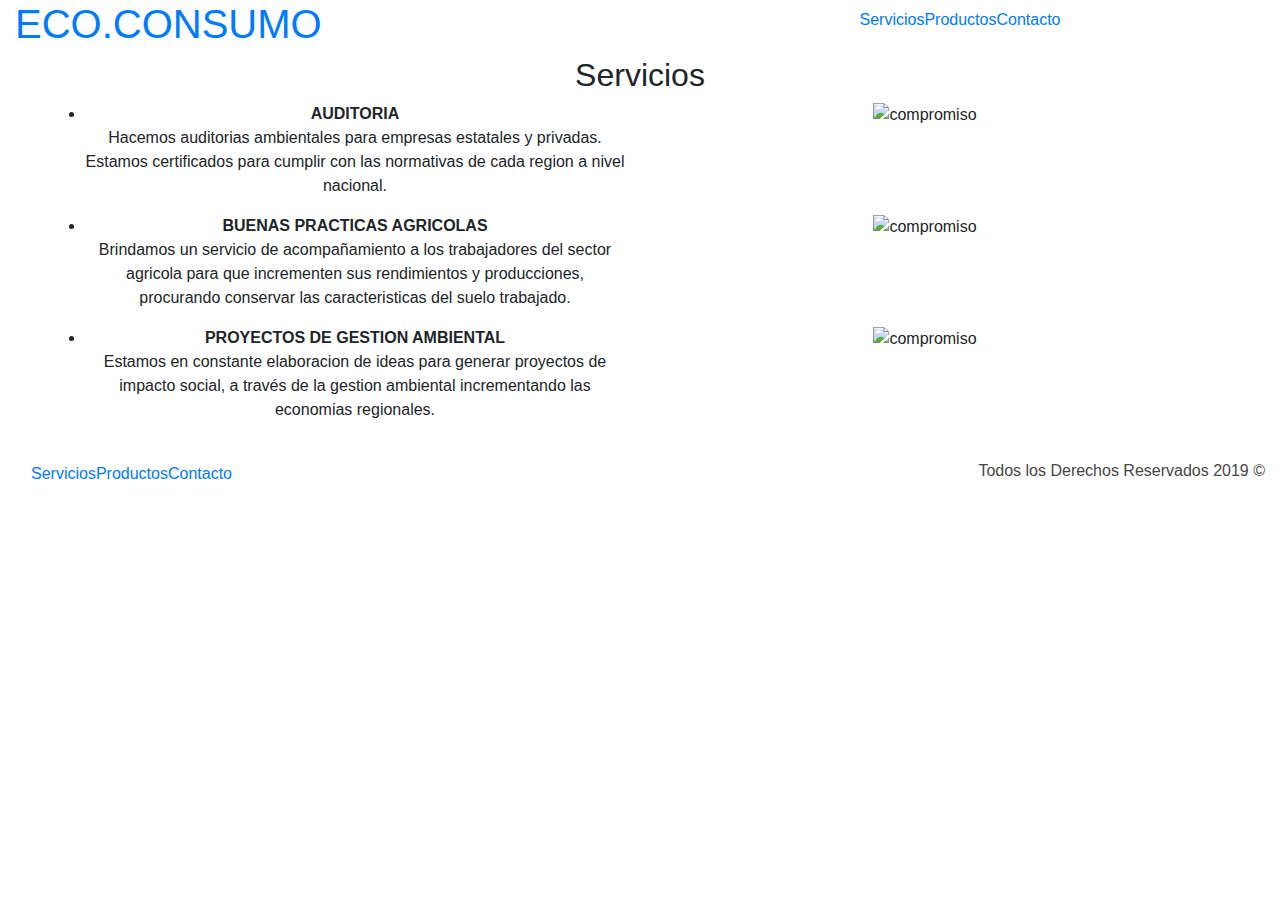
==== servicios.html @ 2591440b "cambio direccionamiento index" ====
<!DOCTYPE html>
<html lang="en">
  <head>
    <meta charset="UTF-8" />
    <meta name="viewport" content="width=device-width, initial-scale=1.0" />
    <title>Document</title>
    <link
      rel="stylesheet"
      href="https://stackpath.bootstrapcdn.com/bootstrap/4.5.2/css/bootstrap.min.css"
      integrity="sha384-JcKb8q3iqJ61gNV9KGb8thSsNjpSL0n8PARn9HuZOnIxN0hoP+VmmDGMN5t9UJ0Z"
      crossorigin="anonymous"
    />
    <link rel="stylesheet" href="css/estilos.css" />
  </head>
  <body>
    <header class="site-header">
      <div class="container-fluid">
        <div class="row">
          <div class="col-md-6 justify-content-center">
            <a href="index.html"><h1 id="h1-header">ECO.CONSUMO</h1></a>
          </div>
          <div class="col-md-6">
            <nav
              class="navbar navbar-expand-md navegacion justify-content-center"
            >
              <a href="servicios.html">Servicios</a>
              <a href="productos.html">Productos</a>
              <a href="contacto.html">Contacto</a>
            </nav>
          </div>
        </div>
      </div>
    </header>
    <section class="seccion-principal text-center">
      <div class="container">
        <div class="row">
          <div class="col-md-12">
            <h2>Servicios</h2>
          </div>
        </div>
        <ul style="padding-left: 0px">
          <li>
            <div class="row">
              <div class="col-md-6">
                <p class="text-servicios">
                  <strong> AUDITORIA </strong> <br />
                  Hacemos auditorias ambientales para empresas estatales y
                  privadas. Estamos certificados para cumplir con las normativas
                  de cada region a nivel nacional.
                </p>
              </div>
              <div class="col-md-6">
                <img
                  class="img-servicios"
                  src="img/auditoria.jpg"
                  alt="compromiso"
                />
              </div>
            </div>
          </li>
          <li>
            <div class="row">
              <div class="col-md-6">
                <p class="text-servicios">
                  <strong> BUENAS PRACTICAS AGRICOLAS </strong> <br />
                  Brindamos un servicio de acompañamiento a los trabajadores del
                  sector agricola para que incrementen sus rendimientos y
                  producciones, procurando conservar las caracteristicas del
                  suelo trabajado.
                </p>
              </div>
              <div class="col-md-6">
                <img
                  class="img-servicios"
                  src="img/suelos.jpg"
                  alt="compromiso"
                />
              </div>
            </div>
          </li>
          <li>
            <div class="row">
              <div class="col-md-6">
                <p class="text-servicios">
                  <strong> PROYECTOS DE GESTION AMBIENTAL </strong> <br />
                  Estamos en constante elaboracion de ideas para generar
                  proyectos de impacto social, a través de la gestion ambiental
                  incrementando las economias regionales.
                </p>
              </div>
              <div class="col-md-6">
                <img
                  class="img-servicios"
                  src="img/proyectos.jpg"
                  alt="compromiso"
                />
              </div>
            </div>
          </li>
        </ul>
      </div>
    </section>
    <footer class="site-footer">
      <div class="foto-pie-pagina"></div>
      <div class="container-fluid">
        <div class="row">
          <div class="col-md">
            <nav
              class="navbar navbar-expand-md navegacion justify-content-left"
            >
              <a href="servicios.html">Servicios</a>
              <a href="productos.html">Productos</a>
              <a href="contacto.html">Contacto</a>
            </nav>
          </div>
          <div class="col-md text-right">
            <p style="color: rgb(71, 70, 70); padding-top: 5px">
              Todos los Derechos Reservados 2019 &copy;
            </p>
          </div>
        </div>
      </div>
    </footer>
  </body>
</html>
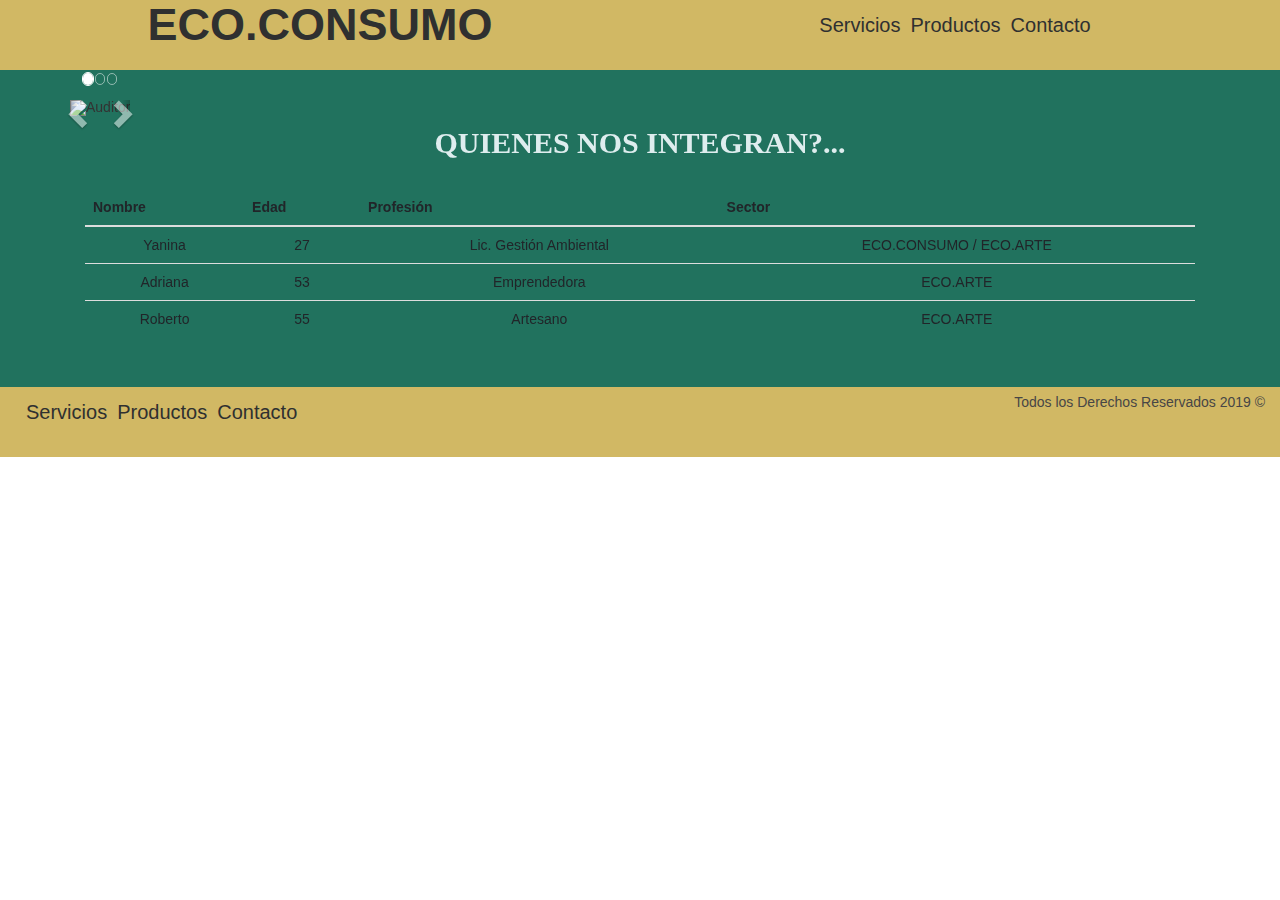
==== commit f0991b37: "se agrego carousel y una tabla a la seccion servicios" ====
--- a/servicios.html
+++ b/servicios.html
@@ -2,13 +2,17 @@
 <html lang="en">
   <head>
     <meta charset="UTF-8" />
-    <meta name="viewport" content="width=device-width, initial-scale=1.0" />
+    <meta name="viewport" content="width=device-width , initial-scale=1.0" />
     <title>Document</title>
     <link
       rel="stylesheet"
       href="https://stackpath.bootstrapcdn.com/bootstrap/4.5.2/css/bootstrap.min.css"
       integrity="sha384-JcKb8q3iqJ61gNV9KGb8thSsNjpSL0n8PARn9HuZOnIxN0hoP+VmmDGMN5t9UJ0Z"
       crossorigin="anonymous"
+    />
+    <link
+      rel="stylesheet"
+      href="https://maxcdn.bootstrapcdn.com/bootstrap/3.4.1/css/bootstrap.min.css"
     />
     <link rel="stylesheet" href="css/estilos.css" />
   </head>
@@ -32,76 +36,126 @@
       </div>
     </header>
     <section class="seccion-principal text-center">
-      <div class="container">
+      <div class="container" style="padding-top: 30px; padding-bottom: 30px">
+        <div class="row">
+          <div
+            id="carousel-servicios"
+            class="carousel slide"
+            data-ride="carousel"
+          >
+            <ol class="carousel-indicators">
+              <li
+                data-target="#carousel-servicios"
+                data-slide-to="0"
+                class="active"
+              ></li>
+              <li data-target="#carousel-servicios" data-slide-to="1"></li>
+              <li data-target="#carousel-servicios" data-slide-to="2"></li>
+            </ol>
+            <div class="carousel-inner">
+              <div class="item active">
+                <img
+                  class="img-carousel"
+                  src="img/auditoria.jpg"
+                  alt="Auditor"
+                />
+                <div class="carousel-caption">
+                  <h3><strong> AUDITORIA </strong></h3>
+                  <p class="text-servicios">
+                    Hacemos auditorias ambientales para empresas estatales y
+                    privadas. Estamos certificados para cumplir con las
+                    normativas de cada region a nivel nacional.
+                  </p>
+                </div>
+              </div>
+              <div class="item">
+                <img
+                  class="img-carousel"
+                  src="img/suelos.jpg"
+                  alt="Campo"
+                />
+                <div class="carousel-caption">
+                  <h3><strong> BUENAS PRACTICAS AGRICOLAS </strong></h3>
+                  <p class="text-servicios">
+                    Brindamos un servicio de acompañamiento a los trabajadores
+                    del sector agricola para que incrementen sus rendimientos y
+                    producciones, procurando conservar las caracteristicas del
+                    suelo trabajado.
+                  </p>
+                </div>
+              </div>
+              <div class="item">
+                <img
+                  class="img-carousel"
+                  src="img/proyectos.jpg"
+                  alt="Proyectos"
+                />
+                <div class="carousel-caption">
+                  <h3><strong> PROYECTOS DE GESTION AMBIENTAL </strong></h3>
+                  <p class="text-servicios">
+                    Estamos en constante elaboracion de ideas para generar
+                    proyectos de impacto social, a través de la gestion
+                    ambiental incrementando las economias regionales.
+                  </p>
+                </div>
+              </div>
+            </div>
+            <a
+              class="left carousel-control"
+              href="#carousel-servicios"
+              data-slide="prev"
+            >
+              <span class="glyphicon glyphicon-chevron-left"></span>
+              <span class="sr-only">Previous</span>
+            </a>
+            <a
+              class="right carousel-control"
+              href="#carousel-servicios"
+              data-slide="next"
+            >
+              <span class="glyphicon glyphicon-chevron-right"></span>
+              <span class="sr-only">Next</span>
+            </a>
+          </div>
+        </div>
         <div class="row">
           <div class="col-md-12">
-            <h2>Servicios</h2>
+            <h2>Quienes nos integran?...</h2>
+            <table class="table table-hover">
+              <thead>
+                <tr>
+                  <th>Nombre</th>
+                  <th>Edad</th>
+                  <th>Profesión</th>
+                  <th>Sector</th>
+                </tr>
+              </thead>
+              <tbody>
+                <tr>
+                  <td>Yanina</td>
+                  <td>27</td>
+                  <td>Lic. Gestión Ambiental</td>
+                  <td>ECO.CONSUMO / ECO.ARTE</td>
+                </tr>
+                <tr>
+                  <td>Adriana</td>
+                  <td>53</td>
+                  <td>Emprendedora</td>
+                  <td>ECO.ARTE</td>
+                </tr>
+                <tr>
+                  <td>Roberto</td>
+                  <td>55</td>
+                  <td>Artesano</td>
+                  <td>ECO.ARTE</td>
+                </tr>
+              </tbody>
+            </table>
           </div>
         </div>
-        <ul style="padding-left: 0px">
-          <li>
-            <div class="row">
-              <div class="col-md-6">
-                <p class="text-servicios">
-                  <strong> AUDITORIA </strong> <br />
-                  Hacemos auditorias ambientales para empresas estatales y
-                  privadas. Estamos certificados para cumplir con las normativas
-                  de cada region a nivel nacional.
-                </p>
-              </div>
-              <div class="col-md-6">
-                <img
-                  class="img-servicios"
-                  src="img/auditoria.jpg"
-                  alt="compromiso"
-                />
-              </div>
-            </div>
-          </li>
-          <li>
-            <div class="row">
-              <div class="col-md-6">
-                <p class="text-servicios">
-                  <strong> BUENAS PRACTICAS AGRICOLAS </strong> <br />
-                  Brindamos un servicio de acompañamiento a los trabajadores del
-                  sector agricola para que incrementen sus rendimientos y
-                  producciones, procurando conservar las caracteristicas del
-                  suelo trabajado.
-                </p>
-              </div>
-              <div class="col-md-6">
-                <img
-                  class="img-servicios"
-                  src="img/suelos.jpg"
-                  alt="compromiso"
-                />
-              </div>
-            </div>
-          </li>
-          <li>
-            <div class="row">
-              <div class="col-md-6">
-                <p class="text-servicios">
-                  <strong> PROYECTOS DE GESTION AMBIENTAL </strong> <br />
-                  Estamos en constante elaboracion de ideas para generar
-                  proyectos de impacto social, a través de la gestion ambiental
-                  incrementando las economias regionales.
-                </p>
-              </div>
-              <div class="col-md-6">
-                <img
-                  class="img-servicios"
-                  src="img/proyectos.jpg"
-                  alt="compromiso"
-                />
-              </div>
-            </div>
-          </li>
-        </ul>
       </div>
     </section>
     <footer class="site-footer">
-      <div class="foto-pie-pagina"></div>
       <div class="container-fluid">
         <div class="row">
           <div class="col-md">
@@ -121,5 +175,7 @@
         </div>
       </div>
     </footer>
+    <script src="https://ajax.googleapis.com/ajax/libs/jquery/3.5.1/jquery.min.js"></script>
+    <script src="https://maxcdn.bootstrapcdn.com/bootstrap/3.4.1/js/bootstrap.min.js"></script>
   </body>
 </html>
--- a/css/estilos.css
+++ b/css/estilos.css
@@ -0,0 +1,179 @@
+body{
+    line-height: 1.5;
+    margin-top: 0px;
+    margin-bottom: 0px;
+    margin-left: 0px;
+    margin-right: 0px;
+}
+h1{
+    color:  rgb(47, 48, 48);
+    font-size: 45px;
+    font-family: Arial, Helvetica, sans-serif;
+    font-weight: 900;
+}
+
+h2{
+    color:  rgb(222, 237, 238);
+    font-size: 30px;
+    font-weight: 700;
+    font-family: Book Antiqua;
+    padding-top: 10px;
+    padding-bottom: 10px;
+}
+h3{
+    color: rgb(24, 24, 24);
+    padding-top: 2px;
+    margin-top: 5px;
+}
+h4{
+    font-family: Book Antiqua;
+    color: rgb(71, 71, 71);
+}
+ul{
+    margin-bottom: 0px;
+    color: rgb(222, 237, 238);
+}
+/*UTILIDADES*/
+/*--------------------------------------------*/
+.font-oblique{
+    font-style: oblique;
+}
+.text-center{
+    text-align: center;
+}
+.text-right{
+    text-align: right;
+}
+.img-servicios{
+    height: 70%;
+    width: 70%;
+}
+.img-productos{
+    height: 250px;
+    width: 200px;
+}
+.img-contacto{
+    width: 20vh;
+    height: 15vh;
+    margin: 10px;
+}
+.img-carousel{
+    width: 100%;
+    height: 50%;
+}
+.contenedor-productos{
+    background-color: rgb(209, 184, 100);
+    margin: 10px;
+    padding: 10px;
+}
+.text-productos{
+    color: rgb(33, 34, 34);
+    font-weight: 500;
+}
+.text-servicios{
+    color: rgb(205, 216, 216);
+}
+.carousel-caption{
+    background-color: rgba(62, 63, 63, 0.568);
+    padding-top: 0px;
+}
+.table{
+    margin-top: 20px;
+}
+/*HEADER*/
+.site-header{
+    background-color: rgb(209, 184, 100);
+}
+#h1-header{
+    margin-top: 0px;
+    margin-bottom: 0px;
+    text-align: center;
+}
+.col-md-6 a:hover{
+    color:rgb(209, 184, 100);
+}
+
+/*NAVEGACION*/
+/*--------------------------*/
+.navegacion a{
+    color: rgb(47, 48, 48);
+    font-size: 20px;
+    margin-right: 10px;
+}
+.navegacion a:hover{
+    color: rgb(33, 114, 94);
+}
+
+/*SECCION*/
+/*---------------------------------*/
+.seccion-principal{
+    background-color: rgb(33, 114, 94);
+}
+.seccion-principal h2{
+    margin-top: 0px;
+    margin-bottom: 0px;
+    text-transform: uppercase;
+}
+
+/*SECCION "Sobre Nosotros.."*/
+/*-------------------------------*/
+.sec-nosotros-info{
+    padding-top: 5px;
+    background-color:  rgb(190, 168, 96);
+}
+.iconos h3{
+    text-transform: uppercase;
+}
+.img-info{
+    width: 10vh;
+    height: 10vh;
+}
+.parrafo-inicio {
+    color: rgb(71, 71, 71);
+}
+
+/*TESTIMONIO*/
+/*-------------------------------------------*/
+.testimonio {
+    padding: 8px;
+}
+.testimonio p {
+    font-size: 18px;
+    font-weight: 300;
+    text-align: justify;
+    color:  rgba(222, 237, 238, 0.973);
+    font-style: italic;
+}
+
+/*ASIDE*/
+/*--------------------------------------------*/
+.seccion-juego{
+    background-color: rgb(190, 168, 95);
+}
+.seccion-juego h2{
+    margin-top: 0px;
+    margin-bottom: 0px;
+    text-transform: uppercase;
+    font-family: 'Franklin Gothic Medium', 'Arial Narrow', Arial, sans-serif;
+    font-size: 25px;
+}
+.seccion-juego button{
+    font-style: italic;
+    position: center;
+}
+
+/*FOOTER*/
+/*-----------------------*/
+.foto-pie-pagina{
+    background-image: url("../img/pie_pagina.jpg");
+    background-position: center center;
+    background-size: cover;
+    min-height: 45vh;
+    max-height: 70vh;
+}
+.site-footer {
+    background-color:rgb(209, 184, 100);
+    margin: 0;
+}
+
+
